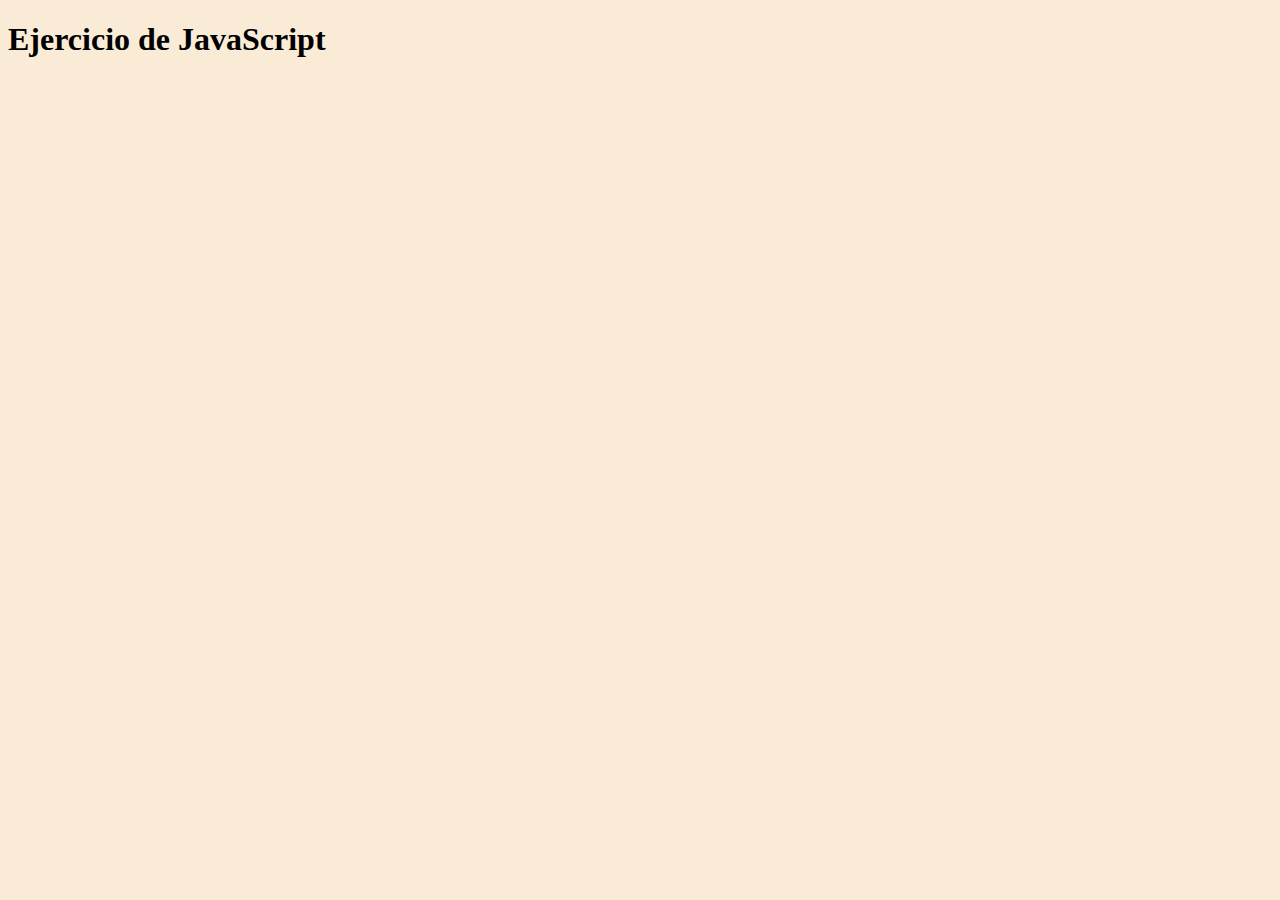
==== 04-introjavascript/index.html @ 0f7e2e1a "metimos alert y prompt" ====
<!DOCTYPE html>
<html lang="en">
<head>
    <meta charset="UTF-8">
    <meta name="viewport" content="width=device-width, initial-scale=1.0">
    <title>Integrar JS</title>

    <!-- css -->
    <style>
        body{background-color: antiquewhite;
        }
    </style>

    <!-- JS en html  -->
<script>
    console.log("1-Estoy en la cabecera de la página HTML")
</script>
</head>
<body>

    <h1>
        Ejercicio de JavaScript
    </h1>
    

    <script>
        console.log("2-Estoy en la cabecera de la página HTML")
    </script>


<!-- vinculamos el archivo js con el archivo html   -->
<script src="variables.js"></script>
<script src="matematic.js"></script>
<script src="./promt.js"></script>

</body>
</html>
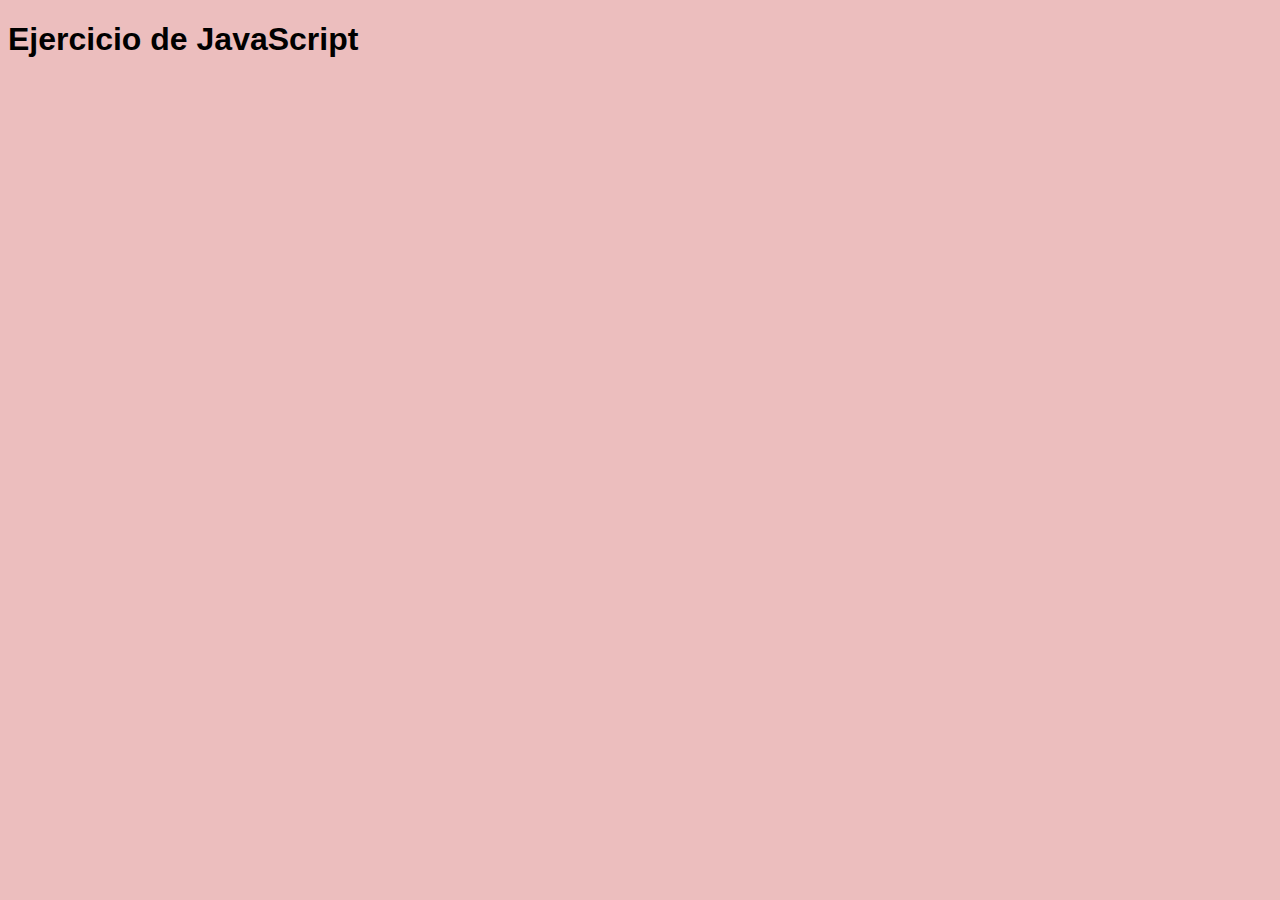
==== commit 211d56d3: "relacionales y login" ====
--- a/04-introjavascript/index.html
+++ b/04-introjavascript/index.html
@@ -7,7 +7,8 @@
 
     <!-- css -->
     <style>
-        body{background-color: antiquewhite;
+        body{  background-color: #ecbebe;
+            font-family: Arial, sans-serif;
         }
     </style>
 
@@ -27,11 +28,9 @@
         console.log("2-Estoy en la cabecera de la página HTML")
     </script>
 
-
 <!-- vinculamos el archivo js con el archivo html   -->
 <script src="variables.js"></script>
 <script src="matematic.js"></script>
 <script src="./promt.js"></script>
-
 </body>
 </html>